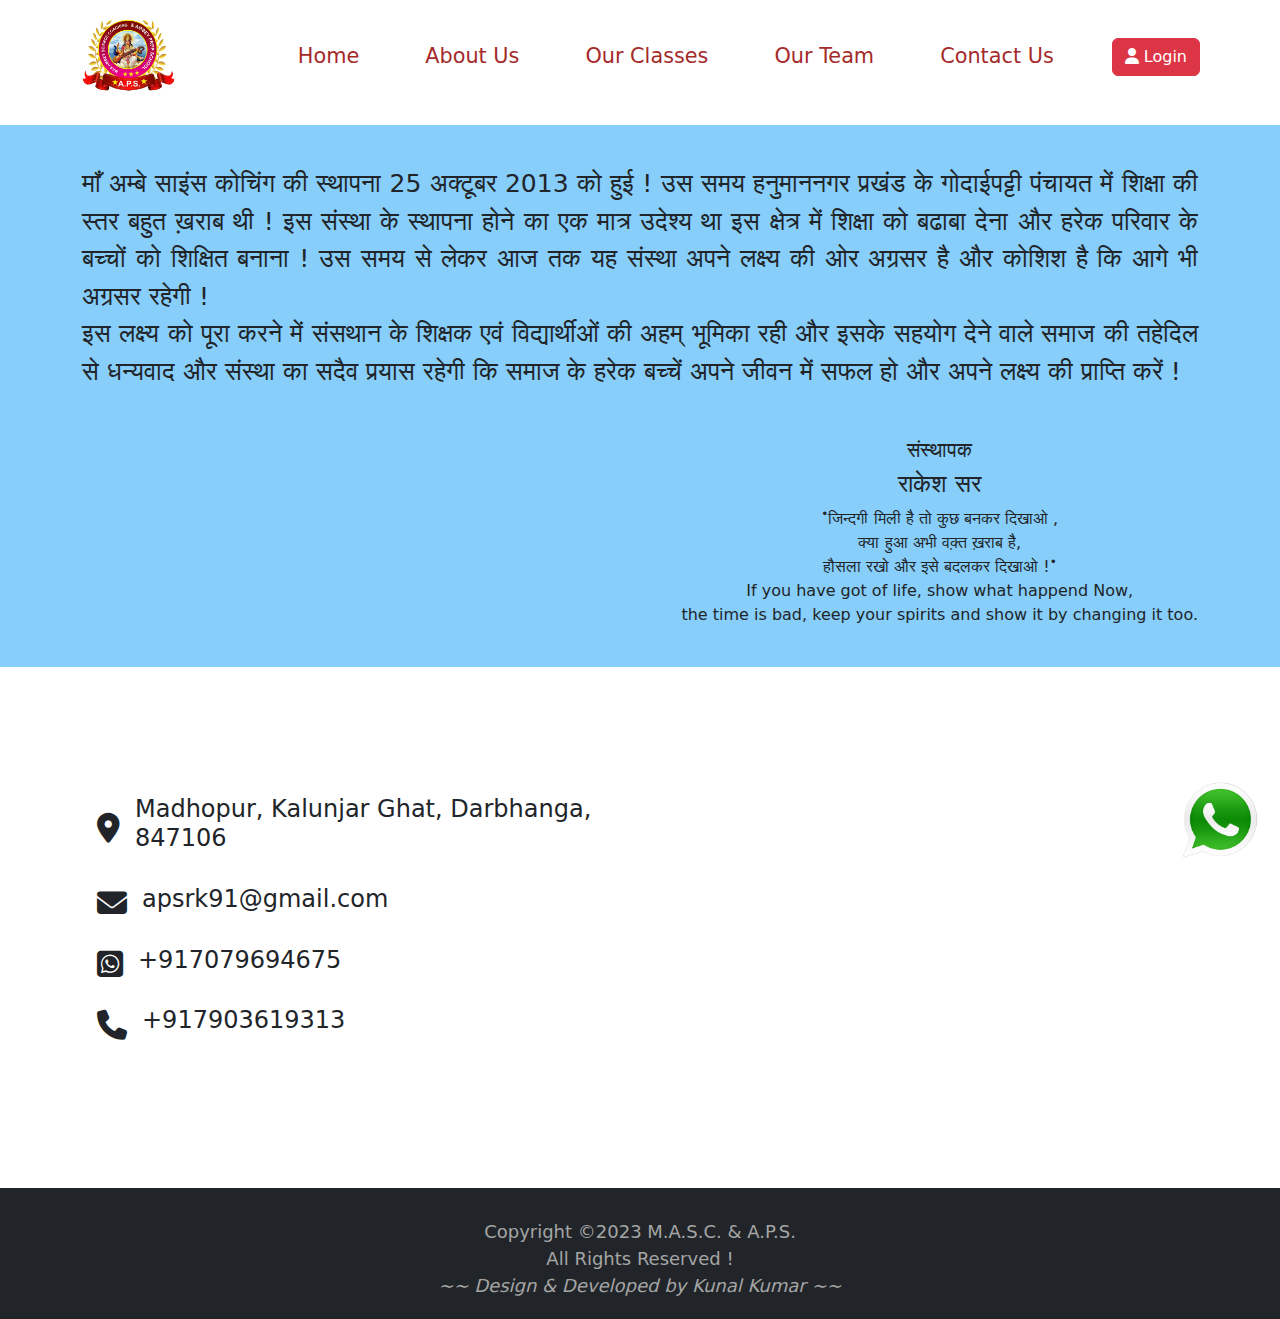
==== about_us.html @ 3b3a2415 "mssc" ====
<!DOCTYPE html>
<html lang="en">

<head>
    <meta charset="UTF-8">
    <meta name="viewport" content="width=device-width, initial-scale=1.0">
    <title>About Us</title>
    <link rel="website icon" href="img/logo.png" type="png">
    <link rel="stylesheet" href="css/style.css">
    <link rel="stylesheet" href="css/responsive.css">
    <link rel="stylesheet" href="https://cdn.jsdelivr.net/npm/bootstrap@5.2.3/dist/css/bootstrap.min.css">
    <link rel="stylesheet" href="https://cdnjs.cloudflare.com/ajax/libs/font-awesome/6.3.0/css/all.min.css">
</head>

<body>

    <!-- navigation -->
    <div class="container-fluid header">
        <div class="container">
            <div class="row">
                <nav class="navbar navbar-expand-lg navbar-light fixed-top">
                    <a href="" class="navbar-brand">
                        <img src="img/logo.png" alt="" title="MASC & APS">
                    </a>
                    <button class="navbar-toggler" type="button" data-bs-toggle="collapse" data-bs-target="#menu">
                        <span class="navbar-toggler-icon"></span>
                    </button>
                    <div class="navbar-collapse justify-content-end collapse" id="menu">
                        <ul class="navbar-nav">
                            <li class="nav-item">
                                <a class="nav-link" href="index.html">Home</a>
                            </li>
                            <li class="nav-item">
                                <a class="nav-link" href="about_us.html">About Us</a>
                            </li>
                            <li class="nav-item">
                                <a class="nav-link" href="#ourclasses">Our Classes</a>
                            </li>
                            <li class="nav-item">
                                <a class="nav-link" href="#our-team">Our Team</a>
                            </li>
                            <li class="nav-item">
                                <a class="nav-link" href="#contact-us">Contact Us</a>
                            </li>
                            <li><a href="user/login.html" target="_blank">
                                    <button class="btn btn-danger nav-item" type="button">
                                        <span>
                                            <i class="fa-solid  fa-user"></i>
                                        </span>
                                        Login </button></a></li>
                        </ul>
                    </div>

                </nav>
            </div>
        </div>

    </div>
    <div class="about_us">
        <div class="container">
            <div class="row">
                <div class="col-lg-12">
                    <p>
                        माँ अम्बे साइंस कोचिंग की स्थापना 25 अक्टूबर 2013 को हुई ! उस समय हनुमाननगर प्रखंड के गोदाईपट्टी
                        पंचायत में
                        शिक्षा की स्तर बहुत ख़राब थी ! इस संस्था के स्थापना होने का एक मात्र उदेश्य था इस क्षेत्र में
                        शिक्षा
                        को बढाबा
                        देना और हरेक परिवार के बच्चों को शिक्षित बनाना ! उस समय से लेकर आज तक यह संस्था अपने लक्ष्य की
                        ओर
                        अग्रसर है और
                        कोशिश है कि आगे भी अग्रसर रहेगी ! <br>
                        इस लक्ष्य को पूरा करने में संसथान के शिक्षक एवं विद्यार्थीओं की अहम् भूमिका रही और इसके सहयोग
                        देने
                        वाले समाज की
                        तहेदिल से धन्यवाद और संस्था का सदैव प्रयास रहेगी कि समाज के हरेक बच्चें अपने जीवन में सफल हो और
                        अपने
                        लक्ष्य की
                        प्राप्ति करें !
                    </p>
                <div class="d-flex justify-content-end mt-5">
                    <div class="massage text-center">
                           <h5>
                            संस्थापक 
                           </h5> 
                           <h4> राकेश सर</h4>
                            <sup>&bull;</sup>जिन्दगी मिली है तो कुछ बनकर दिखाओ , <br>
                                क्या हुआ अभी वक़्त ख़राब है, <br>
                                हौसला रखो और इसे बदलकर दिखाओ !<sup>&bull; </sup>
                                <br>
                                If you have got of life,
                                show what happend Now, <br>
                                 the time is bad, keep your spirits and show it by changing it too. 
                            
                    </div>

                </div>
                </div>
            </div>
        </div>
    </div>

    <!-- contact us -->
    <div id="contact-us">
        <div class="container">
            <div class="row justify-content-center align-items-center">
                <div class="col-lg-6">
                    <div class="d-flex align-items-center">
                        <i class="fa-solid fa-location-dot s-icon mt-4"></i>
                        <h4 class="mt-4">Madhopur, Kalunjar Ghat, Darbhanga, 847106 </h4>
                    </div>
                    <div class="d-flex align-items-center">
                        <i class="fa-solid fa-envelope s-icon mt-4"></i>
                        <h4 class="mt-4"><a href="mailto:apsrk91@gmail.com "
                                class="text-decoration-none text-dark">apsrk91@gmail.com</a></h4>
                    </div>
                    <div class="d-flex align-items-center">
                        <i class="fa-brands fa-square-whatsapp s-icon mt-4"></i>
                        <h4 class="mt-4"><a href="https://wa.me/7079694675"
                                class="text-decoration-none text-dark">+917079694675</a></h4>
                    </div>
                    <div class="d-flex align-items-center">
                        <i class="fa-solid fa-phone s-icon mt-4"></i>
                        <h4 class="mt-4"><a href="tel:+917903619313"
                                class="text-decoration-none text-dark">+917903619313</a></h4>
                    </div>
                </div>
                <div class="col-lg-6">
                    <iframe
                        src="https://www.google.com/maps/embed?pb=!1m18!1m12!1m3!1d3584.219079211227!2d85.72480527494454!3d26.059095696253536!2m3!1f0!2f0!3f0!3m2!1i1024!2i768!4f13.1!3m3!1m2!1s0x39eda3c0a03def5d%3A0x307d68a59cb13b2e!2sRAJA%20HARDWARE!5e0!3m2!1sen!2sin!4v1696564587442!5m2!1sen!2sin"
                        width="100%" height="450" style="border:0;" allowfullscreen="" loading="lazy"
                        referrerpolicy="no-referrer-when-downgrade" class="mt-4"></iframe>
                </div>
            </div>
        </div>
    </div>

    <!-- footer -->
    <footer class="bg-dark">
        <p class="text-center">Copyright &copy;2023 M.A.S.C. & A.P.S.</p>
        <p class="text-center">All Rights Reserved ! </p>
        <p class="text-center"> <i> ~~ Design & Developed by <a href="https://kunalkumar45.github.io/myportfolio/"
                    target="_blank">Kunal Kumar</a> ~~</i></p>
    </footer>

    <!-- whatsapp icon -->
    <div class="whatsaap">
        <a href="https://wa.me/7079694675">
            <img src="img/whatsapp.png" alt="whatsaap">
        </a>
    </div>

    <script src="https://cdn.jsdelivr.net/npm/bootstrap@5.2.3/dist/js/bootstrap.bundle.min.js"></script>

</body>

</html>
---- css/style.css ----
@import url('https://fonts.googleapis.com/css2?family=Poppins&display=swap');

body {
    font-family: 'Poppins', sans-serif;
}

/* navbar */

.navbar {
    background: #fff;
}

.navbar .navbar-brand img {
    width: 100px;
    margin-left: 80px;
}

.navbar-nav {
    margin-right: 80px;
}

.navbar-toggler {
    margin-right: 20px;
}

.nav-item {
    margin-left: 25px;
}

.nav-link {
    font-size: 1.3rem !important;
    font-weight: 500 !important;
    color: brown !important;
    margin-right: 25px;
}
.btn{
    margin-top: 5px;
}


/* carousel slider */
.carousel-item img {
    margin-top: 110px;
    width: 100%;
    height: 550px;
}

.carousel-control-prev-icon,
.carousel-control-next-icon {
    margin-top: 82px;
}

/* our courses */
#ourclasses{
    background: lightblue;
    padding-bottom: 30px;
}
.title{
    font-size: 1.8rem;
    font-weight: bold;
    text-shadow: 3px 2px 1px yellow;
}
.sm-container {
    display: flex;
    flex-wrap: wrap;
    justify-content: center;
}

.brand {
    height: 200px;
    width: 260px;
    background-color: #393033 !important;
    line-height: 200px;
    text-align: center;
    color: #fff;
    font-size: 2.5rem;
    margin: 20px 10px;
    border: 2px solid red;
    border-radius: 10px;
    text-shadow: 3px 2px 1px red;
    font-weight: bold;
    cursor: pointer;
    overflow: hidden;
}
.cover{
    transition: all 0.5s;
}
.cover:hover{
    transform: scale(1.1);
}

/* our team */

.card{
    margin: 40px auto;
    cursor: pointer;
    box-shadow: 0px 0px 20px 2px rgba(0, 0, 0, 0.1);
    transition: all 0.2s;
    border: none !important;
}
.card:hover{
    transform: translateY(-10px);
}
.card img{
    height: 200px;
    width: 200px;
    border-radius: 50%;
    margin: 20px auto;
}
.card-text{
    margin-bottom: 8px;
}

/* contact us */
#contact-us{
    padding-bottom: 40px ;
}
.s-icon{
    font-size: 30px;
    margin: 0 15px;
}

/* about us */
.about_us{
    margin-top: 125px;
    padding: 40px 0;
    background:lightskyblue;
}
.about_us p{
    font-size: 25px;
    font-weight: 500;
    text-align: justify;
}


/* ---footer--- */
footer {
    font-size: 18px;
    padding: 30px 0 20px;
}

footer p {
    color: #a5a5a5;
    margin-bottom: 0;
}


footer p a {
    text-decoration: none;
    color: #a5a5a5;
}

footer p a:hover {
    color: #fff;
    text-decoration: underline;
}


/* whatsapp icon */
.whatsaap{
    position: fixed;
    bottom: 40px;
    right: 20px;
}
.whatsaap img{
    width:80px;
}
---- css/responsive.css ----
@media screen and (max-width:776px) {
    .carousel-item img{
        height: 400px;
        
    }
    .navbar .navbar-brand img{
        width: 80px;
        margin-left: 15px;
    
    }    
}
@media screen and (max-width:576px) {
    *{
        cursor: default;
    }
    .carousel-item img{
        margin-top: 95px;
        height: 260px;
    }

    .col-lg-6 iframe{
        height: 300px;
    }
    .about_us p{
        font-size: 20px;
    }
    footer {
        font-size: 12px;
    }
    .whatsaap{
        position: fixed;
        bottom: 20px;
        right: 10px;
    }
    .whatsaap img{
        width:50px;
    }
}
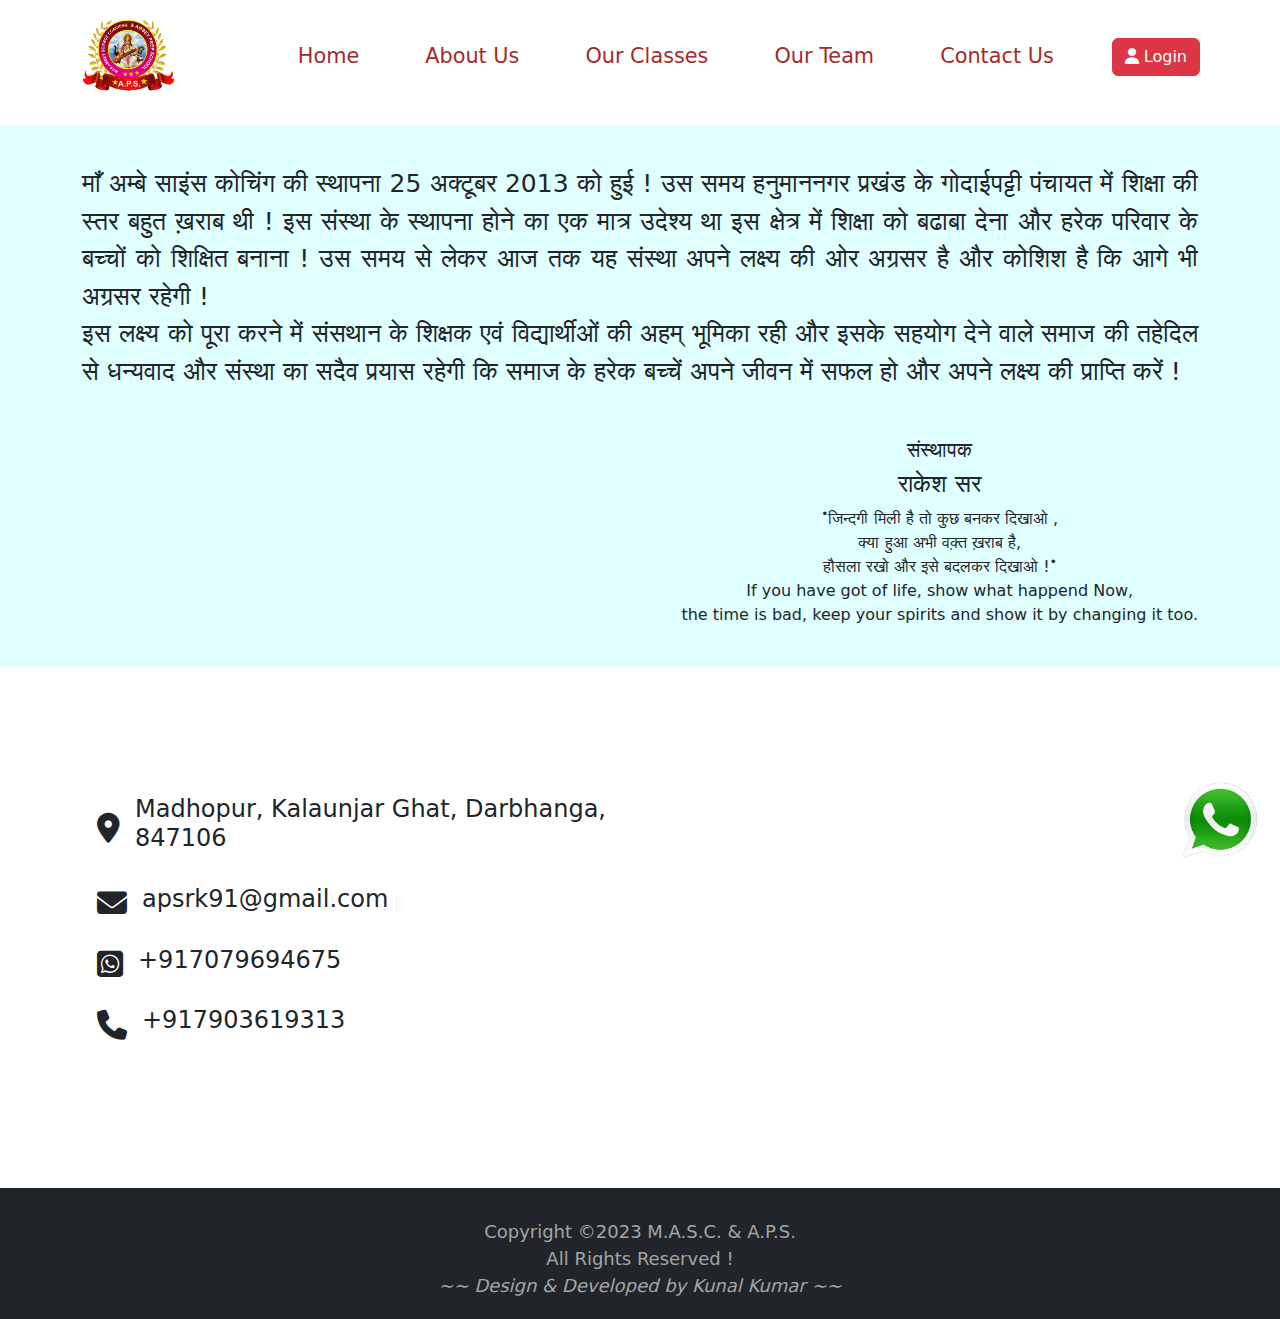
==== commit 10a6a728: "update" ====
--- a/about_us.html
+++ b/about_us.html
@@ -107,7 +107,7 @@
                 <div class="col-lg-6">
                     <div class="d-flex align-items-center">
                         <i class="fa-solid fa-location-dot s-icon mt-4"></i>
-                        <h4 class="mt-4">Madhopur, Kalunjar Ghat, Darbhanga, 847106 </h4>
+                        <h4 class="mt-4">Madhopur, Kalaunjar Ghat, Darbhanga, 847106 </h4>
                     </div>
                     <div class="d-flex align-items-center">
                         <i class="fa-solid fa-envelope s-icon mt-4"></i>
--- a/css/style.css
+++ b/css/style.css
@@ -124,7 +124,7 @@
 .about_us{
     margin-top: 125px;
     padding: 40px 0;
-    background:lightskyblue;
+    background:lightcyan;
 }
 .about_us p{
     font-size: 25px;
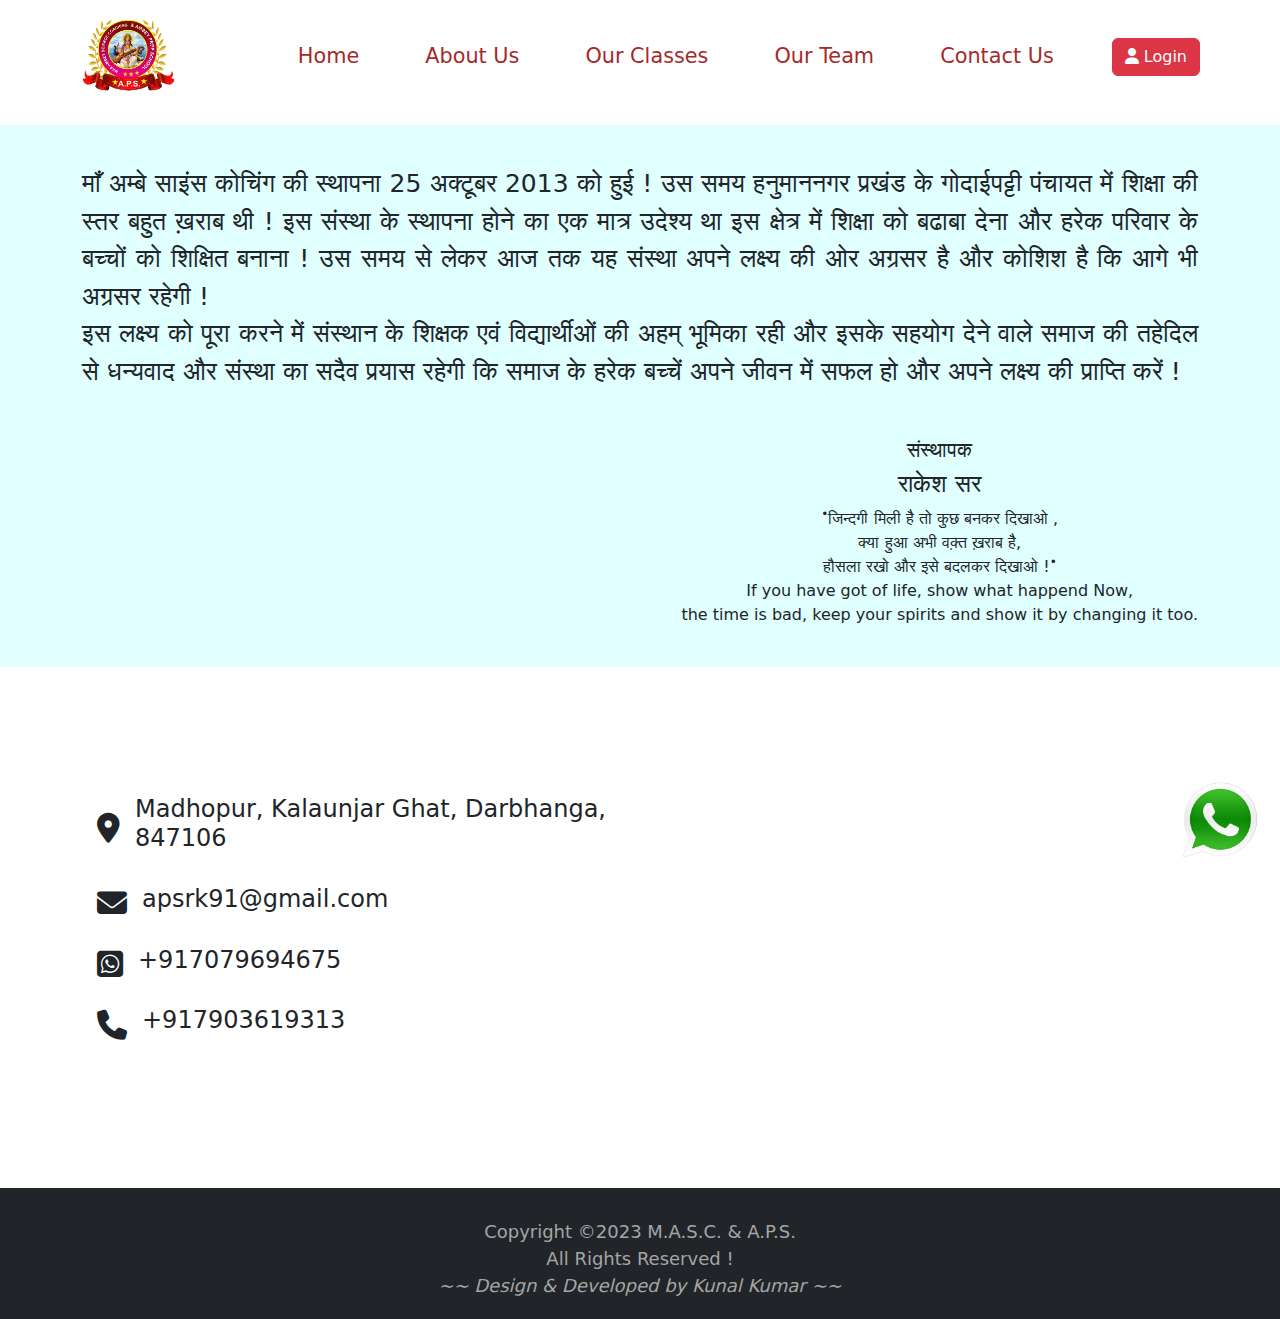
==== commit a586c198: "update" ====
--- a/about_us.html
+++ b/about_us.html
@@ -70,7 +70,7 @@
                         ओर
                         अग्रसर है और
                         कोशिश है कि आगे भी अग्रसर रहेगी ! <br>
-                        इस लक्ष्य को पूरा करने में संसथान के शिक्षक एवं विद्यार्थीओं की अहम् भूमिका रही और इसके सहयोग
+                        इस लक्ष्य को पूरा करने में संस्थान के शिक्षक एवं विद्यार्थीओं की अहम् भूमिका रही और इसके सहयोग
                         देने
                         वाले समाज की
                         तहेदिल से धन्यवाद और संस्था का सदैव प्रयास रहेगी कि समाज के हरेक बच्चें अपने जीवन में सफल हो और
@@ -78,23 +78,23 @@
                         लक्ष्य की
                         प्राप्ति करें !
                     </p>
-                <div class="d-flex justify-content-end mt-5">
-                    <div class="massage text-center">
-                           <h5>
-                            संस्थापक 
-                           </h5> 
-                           <h4> राकेश सर</h4>
+                    <div class="d-flex justify-content-end mt-5">
+                        <div class="massage text-center">
+                            <h5>
+                                संस्थापक
+                            </h5>
+                            <h4> राकेश सर</h4>
                             <sup>&bull;</sup>जिन्दगी मिली है तो कुछ बनकर दिखाओ , <br>
-                                क्या हुआ अभी वक़्त ख़राब है, <br>
-                                हौसला रखो और इसे बदलकर दिखाओ !<sup>&bull; </sup>
-                                <br>
-                                If you have got of life,
-                                show what happend Now, <br>
-                                 the time is bad, keep your spirits and show it by changing it too. 
-                            
+                            क्या हुआ अभी वक़्त ख़राब है, <br>
+                            हौसला रखो और इसे बदलकर दिखाओ !<sup>&bull; </sup>
+                            <br>
+                            If you have got of life,
+                            show what happend Now, <br>
+                            the time is bad, keep your spirits and show it by changing it too.
+
+                        </div>
+
                     </div>
-
-                </div>
                 </div>
             </div>
         </div>
--- a/css/style.css
+++ b/css/style.css
@@ -33,7 +33,8 @@
     color: brown !important;
     margin-right: 25px;
 }
-.btn{
+
+.btn {
     margin-top: 5px;
 }
 
@@ -51,15 +52,17 @@
 }
 
 /* our courses */
-#ourclasses{
+#ourclasses {
     background: lightblue;
     padding-bottom: 30px;
 }
-.title{
+
+.title {
     font-size: 1.8rem;
     font-weight: bold;
     text-shadow: 3px 2px 1px yellow;
 }
+
 .sm-container {
     display: flex;
     flex-wrap: wrap;
@@ -82,51 +85,58 @@
     cursor: pointer;
     overflow: hidden;
 }
-.cover{
+
+.cover {
     transition: all 0.5s;
 }
-.cover:hover{
+
+.cover:hover {
     transform: scale(1.1);
 }
 
 /* our team */
 
-.card{
+.card {
     margin: 40px auto;
     cursor: pointer;
     box-shadow: 0px 0px 20px 2px rgba(0, 0, 0, 0.1);
     transition: all 0.2s;
     border: none !important;
 }
-.card:hover{
+
+.card:hover {
     transform: translateY(-10px);
 }
-.card img{
+
+.card img {
     height: 200px;
     width: 200px;
     border-radius: 50%;
     margin: 20px auto;
 }
-.card-text{
+
+.card-text {
     margin-bottom: 8px;
 }
 
 /* contact us */
-#contact-us{
-    padding-bottom: 40px ;
+#contact-us {
+    padding-bottom: 40px;
 }
-.s-icon{
+
+.s-icon {
     font-size: 30px;
     margin: 0 15px;
 }
 
 /* about us */
-.about_us{
+.about_us {
     margin-top: 125px;
     padding: 40px 0;
-    background:lightcyan;
+    background: lightcyan;
 }
-.about_us p{
+
+.about_us p {
     font-size: 25px;
     font-weight: 500;
     text-align: justify;
@@ -144,7 +154,6 @@
     margin-bottom: 0;
 }
 
-
 footer p a {
     text-decoration: none;
     color: #a5a5a5;
@@ -157,11 +166,12 @@
 
 
 /* whatsapp icon */
-.whatsaap{
+.whatsaap {
     position: fixed;
     bottom: 40px;
     right: 20px;
 }
-.whatsaap img{
-    width:80px;
+
+.whatsaap img {
+    width: 80px;
 }--- a/css/responsive.css
+++ b/css/responsive.css
@@ -1,38 +1,49 @@
 @media screen and (max-width:776px) {
-    .carousel-item img{
+    .carousel-item img {
         height: 400px;
-        
+
     }
-    .navbar .navbar-brand img{
+
+    .navbar .navbar-brand img {
         width: 80px;
         margin-left: 15px;
-    
-    }    
+
+    }
 }
+
 @media screen and (max-width:576px) {
-    *{
+    * {
         cursor: default;
     }
-    .carousel-item img{
+
+    .carousel-item img {
         margin-top: 95px;
         height: 260px;
     }
 
-    .col-lg-6 iframe{
+    .col-lg-6 iframe {
         height: 300px;
     }
-    .about_us p{
+
+    .about_us {
+        margin-top: 80px;
+    }
+
+    .about_us p {
         font-size: 20px;
     }
+
     footer {
         font-size: 12px;
     }
-    .whatsaap{
+
+    .whatsaap {
         position: fixed;
         bottom: 20px;
         right: 10px;
     }
-    .whatsaap img{
-        width:50px;
+
+    .whatsaap img {
+        width: 50px;
     }
 }